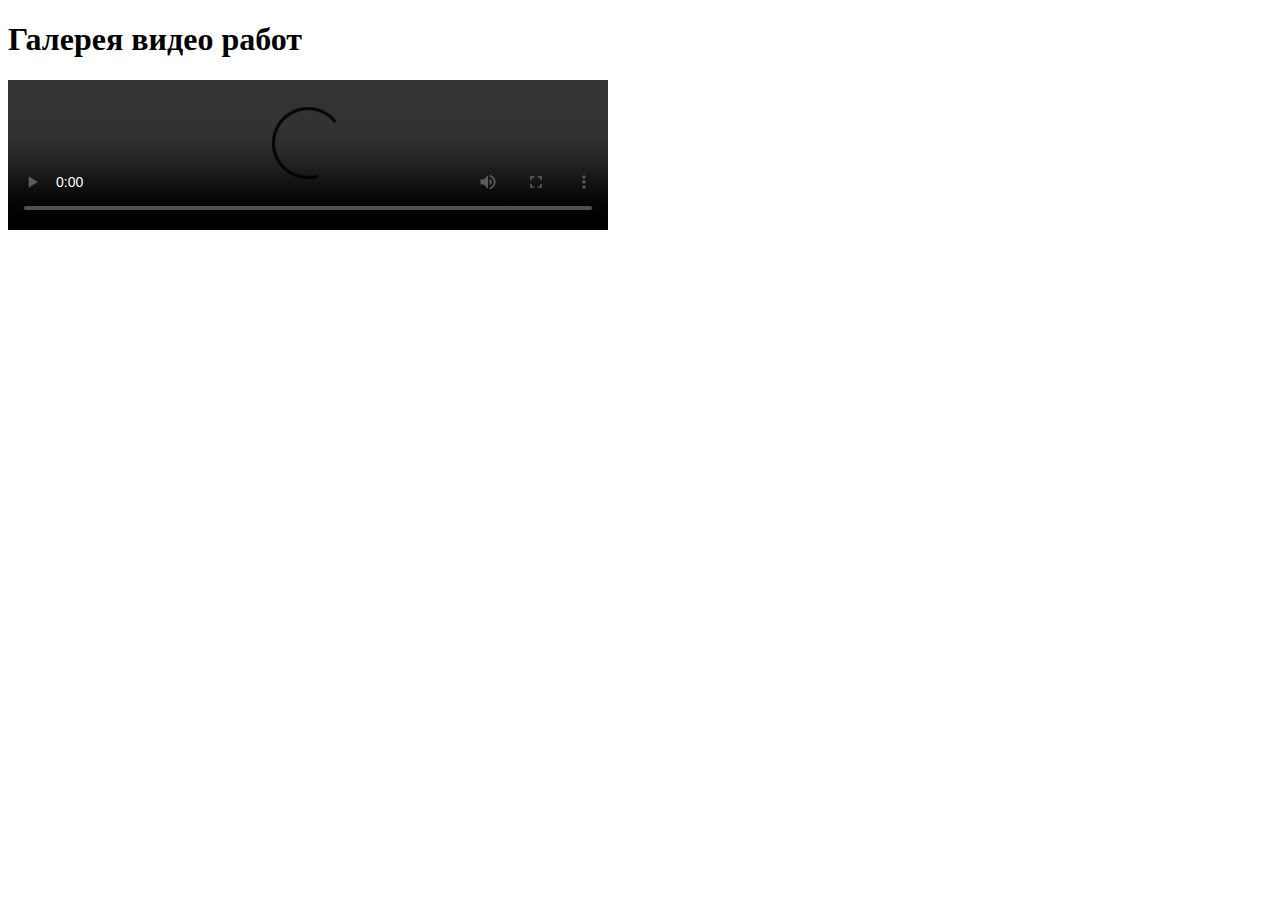
==== gallery.html @ c02763fa "init" ====
<!DOCTYPE html>
<html lang="en">
<head>
    <meta charset="UTF-8">
    <meta http-equiv="X-UA-Compatible" content="IE=edge">
    <meta name="viewport" content="width=device-width, initial-scale=1.0">
    <title>Me</title>
</head>
<body>
    <h1>Галерея видео работ</h1>
    <video width="600" controls="controls">
        <source src="img/Таня Наташа v2.mp4" type='video/mp4; codecs="avc1.42E01E, mp4a.40.2"' >
    </video>
</body>
</html>
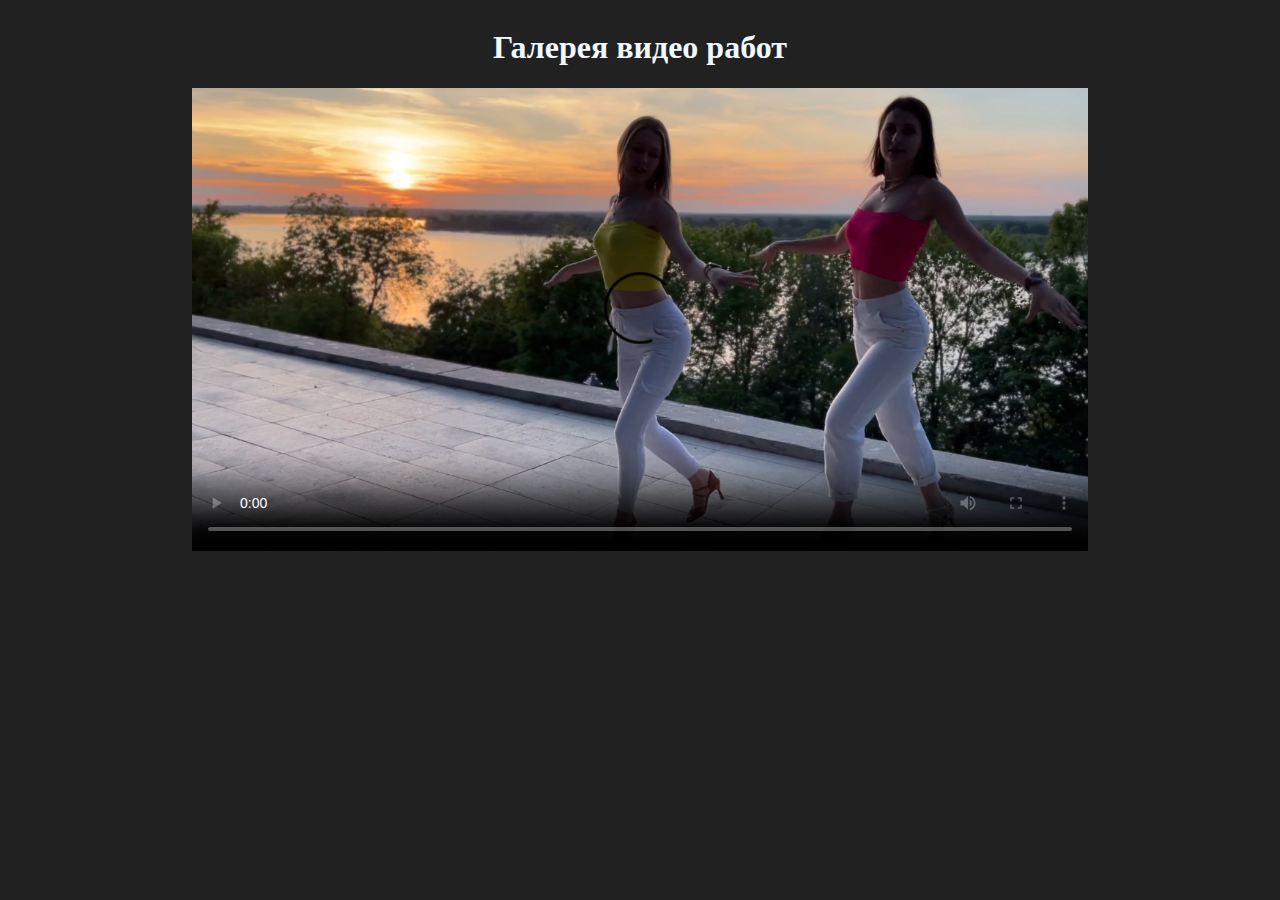
==== commit 8ec2a011: "add html and css for gallery" ====
--- a/gallery.html
+++ b/gallery.html
@@ -4,11 +4,12 @@
     <meta charset="UTF-8">
     <meta http-equiv="X-UA-Compatible" content="IE=edge">
     <meta name="viewport" content="width=device-width, initial-scale=1.0">
+    <link rel="stylesheet" href="gallery.css">
     <title>Me</title>
 </head>
 <body>
     <h1>Галерея видео работ</h1>
-    <video width="600" controls="controls">
+    <video poster="img/poster.png" controls="controls">
         <source src="img/Таня Наташа v2.mp4" type='video/mp4; codecs="avc1.42E01E, mp4a.40.2"' >
     </video>
 </body>
--- a/gallery.css
+++ b/gallery.css
@@ -0,0 +1,12 @@
+body {
+    display: flex;
+    flex-direction: column;
+    align-items: center;
+    background-color: #212121;
+}
+h1 {
+    color:aliceblue;
+}
+video {
+    width: 70vw;
+}